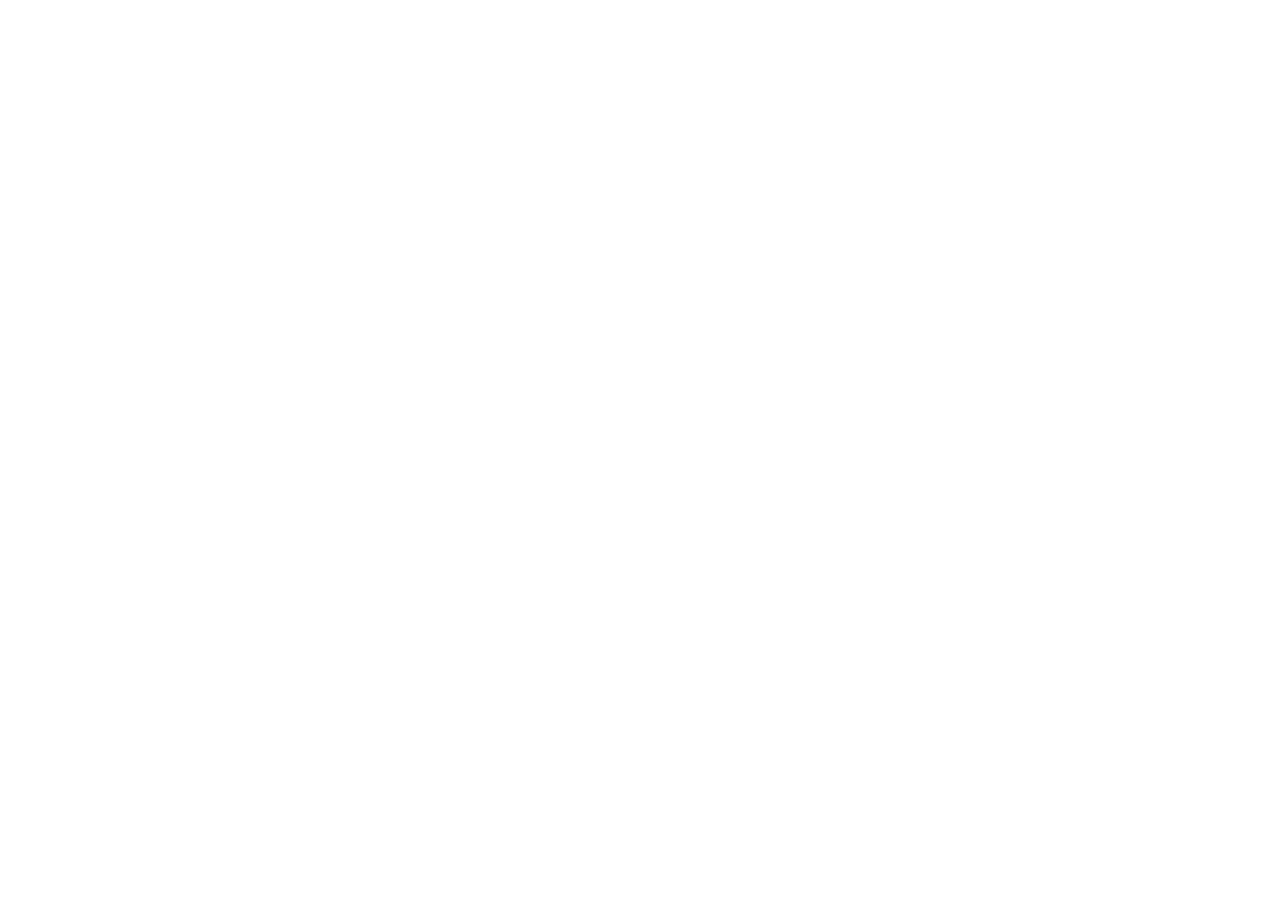
==== Index.html @ 1f31c3ba "first commit" ====
<!DOCTYPE html>
<html lang="en">
<head>
    <meta charset="UTF-8">
    <meta http-equiv="X-UA-Compatible" content="IE=edge">
    <meta name="viewport" content="width=device-width, initial-scale=1.0">
    <title>Document</title>
</head>
<body>
    
</body>
</html>
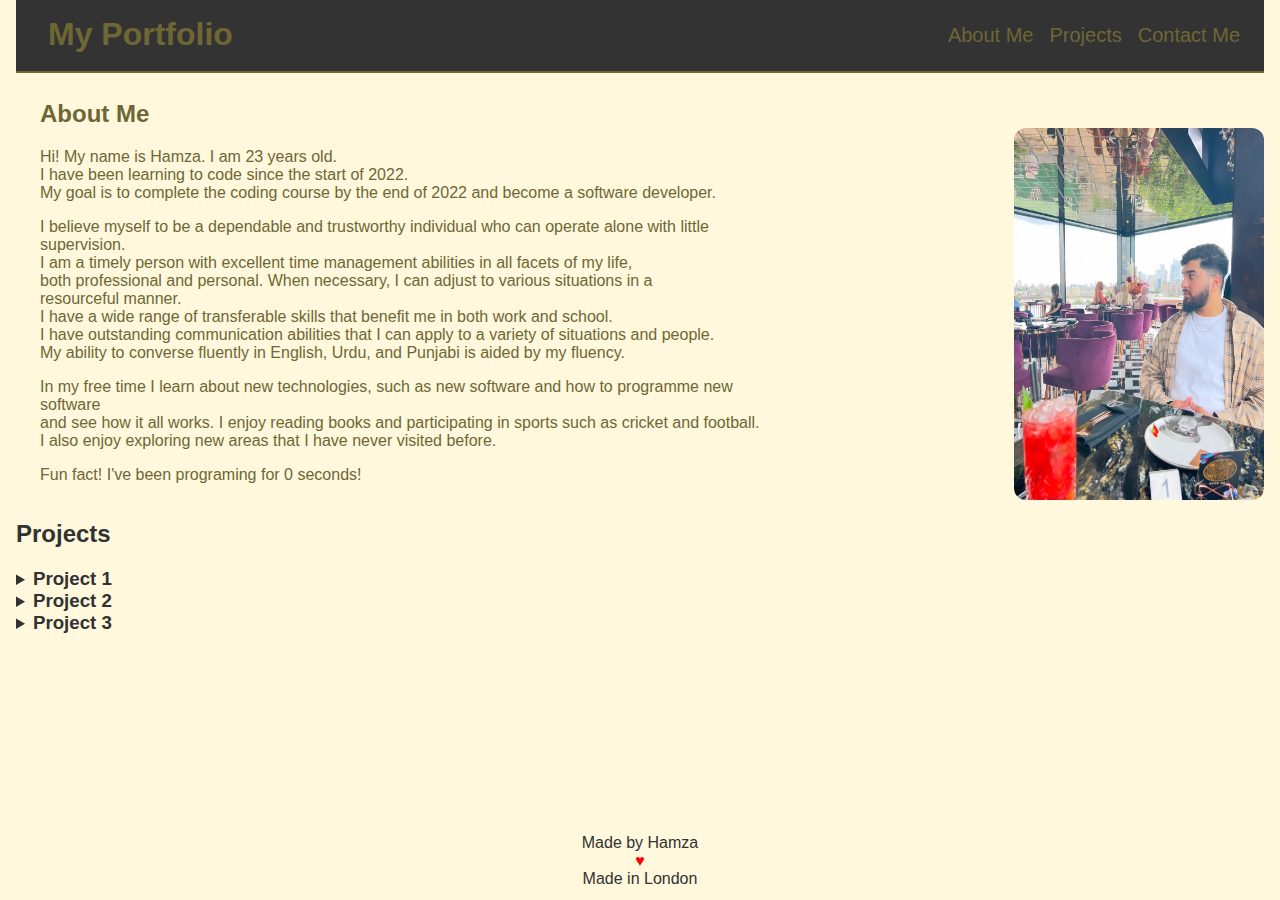
==== commit e64243c4: "hello" ====
--- a/Index.html
+++ b/Index.html
@@ -4,9 +4,111 @@
     <meta charset="UTF-8">
     <meta http-equiv="X-UA-Compatible" content="IE=edge">
     <meta name="viewport" content="width=device-width, initial-scale=1.0">
-    <title>Document</title>
+    <link rel="stylesheet" href="./Rescoures/style.css">
+    
+
+    <title>Portfolio</title>
 </head>
 <body>
+    <nav>
+        <h1 id="logo">My Portfolio</h1>
+        <ul class="navigation-items">
+          <li class="navigation-item"><a href="#about-me">About Me</a></li>
+          <li class="navigation-item"><a href="#projects">Projects</a></li>
+          <li class="navigation-item"><a href="./contact.html" class="contact">Contact Me</a></li>
+        </ul>
+      </nav>
+
+    <main>
+        <section id="about-me">
+            <div class="about-me-container">
+              <div class="about-me-text-container">
+                <h2>About Me</h2>
+
+                <p>Hi! My name is Hamza. I am 23 years old.
+                    <br> 
+                    I have been learning to code since the start of 2022. 
+                    <br>
+                    My goal is to complete the coding course by the end of 2022 and become a software developer. 
+                </p>
+
+                <p> I believe myself to be a dependable and trustworthy individual who can operate alone with little supervision.
+                    <br>
+                    I am a timely person with excellent time management abilities in all facets of my life, 
+                    <br>
+                    both professional and personal. When necessary, I can adjust to various situations in a <br>
+                    resourceful manner.
+                    <br> 
+                    I have a wide range of transferable skills that benefit me in both work and school. 
+                    <br>
+                    I have outstanding communication abilities that I can apply to a variety of situations and people.
+                    <br>
+                     My ability to converse fluently in English, Urdu, and Punjabi is aided by my fluency.
+                    <br>
+                </p>
+
+                <p>In my free time I learn about new technologies, such as new software and how to programme new software
+                    <br> and see how it all works. 
+                    I enjoy reading books and participating in sports such as cricket and football. 
+                    <br>
+                    I also enjoy exploring new areas that I have never visited before.
+                </p>
+                <p>
+                    Fun fact! I've been programing for
+                    <span id="time-container">0</span> seconds!
+                  </p>
+              </div>
+              <img src="./Rescoures/Images/Screenshot 2022-06-11 at 15.42.42.png" alt="" class="me">
+            </div>
+        </section>
+
+        <section id="projects">
+            <h2>Projects</h2>
+            <details class="Project1.1">
+                <summary class="project-title">
+                  <h3>Project 1</h3>
+                </summary>
+                <div class="framecon">
+                    <iframe scrolling="no" id="myframe" src="file:///Users/hamzamatloob/Desktop/Portfolio.1/Rescoures/projects%20to%20add/Project%201/index.html" allowfullscreen></iframe>
+                </div>    
+            </details>
+
+            <details class="Project1.1">
+                <summary class="project-title">
+                  <h3>Project 2</h3>
+                </summary>
+                <div class="framecon">
+                    <iframe scrolling="no" id="myframe" src="file:///Users/hamzamatloob/Desktop/Portfolio.1/Rescoures/projects%20to%20add/Project%202/index.html" allowfullscreen></iframe>
+                </div>    
+            </details>
+
+            <details class="Project1.1">
+                <summary class="project-title">
+                  <h3>Project 3</h3>
+                </summary>
+                <div class="framecon">
+                    <iframe scrolling="no" id="myframe" src="file:///Users/hamzamatloob/Desktop/Portfolio.1/Rescoures/projects%20to%20add/project%203/index.html" allowfullscreen></iframe>
+                </div>    
+            </details>
+            
+        </section>
+    </main>
+    <footer>Made by Hamza<br> <span class="heart">♥</span><br> Made in London</footer>
+
+    <script>
+        const timeContainer = document.getElementById("time-container");
+        const BIRTH_DAY = "12-10-1815";
+        const BIRTH_DAY_DATE = new Date(BIRTH_DAY);
+        const intlNumberFormatter = new Intl.NumberFormat("en-US");
     
+        setInterval(() => {
+          const now = new Date();
+          const difference = Math.floor(
+            (now.getTime() - BIRTH_DAY_DATE.getTime()) / 1000
+          );
+    
+          timeContainer.innerText = intlNumberFormatter.format(difference);
+        }, 1000);
+      </script>
+
 </body>
-</html>--- a/Rescoures/style.css
+++ b/Rescoures/style.css
@@ -0,0 +1,166 @@
+html {
+    scroll-behavior: smooth;
+    scroll-padding-top: 70px;
+  }
+  
+  html,
+  body {
+    height: 100%;
+    color: var(--font-color);
+    background-color:cornsilk; 
+  }
+
+    
+  :root {
+    --spacing-1: 8px;
+    --spacing-2: 12px;
+    --spacing-3: 16px;
+    --spacing-4: 24px;
+    --border-radius: 12px;
+    --font-color: #323232;
+  }
+
+
+  body {
+    font-family: "Open Sans", sans-serif;
+    margin: 0;
+    padding: 0 var(--spacing-3);
+    max-width: 100%;
+    margin: 0 auto;
+    display: flex;
+    flex-direction: column;
+    overflow: auto;
+  }
+  
+
+#logo {
+    color: #6E6735;
+    font-family: "Proza Libre", sans-serif;
+    margin: 0;
+    margin-left: 1em;
+  }
+  
+
+  nav {
+    display: flex;
+    padding: var(--spacing-3) 0;
+    border-bottom: 2px solid #6E6735;
+    overflow: hidden;
+    background-color: #333;
+    position: fixed; 
+    top: 0; 
+    width: 97.5%;
+  }
+
+nav a:hover {
+    color: black;
+  }
+  
+  .navigation-items {
+    display: flex;
+    list-style-type: none;
+    padding: 0;
+    margin: 0;
+    margin-left: auto;
+    color: #6E6735;
+    margin-right: 1em;
+    float: left;
+  }
+  
+  .navigation-item {
+    margin: var(--spacing-1);
+    
+  }
+ 
+a {
+    text-decoration: none;
+    color: #6E6735;
+    font-size: 20px;
+}
+
+.about-me-container {
+    display: flex;
+    margin-top: 80px;
+    
+    
+  }
+
+
+.about-me-text-container {
+    margin-left: 1.5em;
+    color: #6E6735;
+    
+  }
+
+.me {
+
+    width: 250px;
+    border-radius: var(--border-radius);
+    flex-shrink: 0;
+    margin-left: 15em;
+    margin-top: 3em;
+    opacity: var(--spacing-1);
+  }
+
+.project1 {
+    width: 500px;
+    border: #323232;
+    border-style: solid;
+    margin-top: 10px;
+  }
+
+.project-title h3 {
+    display: inline;
+}
+
+#myframe {
+    width: 1000px;
+    height: 1700px;
+    background-color: white;
+    margin-top: 20px;
+        
+    
+}
+
+.heart {
+    color: red;
+  }
+
+
+footer {
+    margin-top: auto;
+    padding: var(--spacing-2) 0;
+    text-align: center;
+  }
+
+input[type=text], select, textarea {
+    width: 100%;
+    padding: 12px;
+    border: 1px solid #ccc;
+    border-radius: 4px;
+    box-sizing: border-box;
+    margin-top: 6px;
+    margin-bottom: 16px;
+    resize: vertical;
+  }
+  
+input[type=submit] {
+    background-color: #04AA6D;
+    color: white;
+    padding: 12px 20px;
+    border: none;
+    border-radius: 4px;
+    cursor: pointer;
+  }
+  
+input[type=submit]:hover {
+    background-color: #45a049;
+  }
+  
+.container {
+    border-radius: 5px;
+    background-color: #6E6735;
+    padding: 20px;
+    margin-top: 5em;
+  }
+
